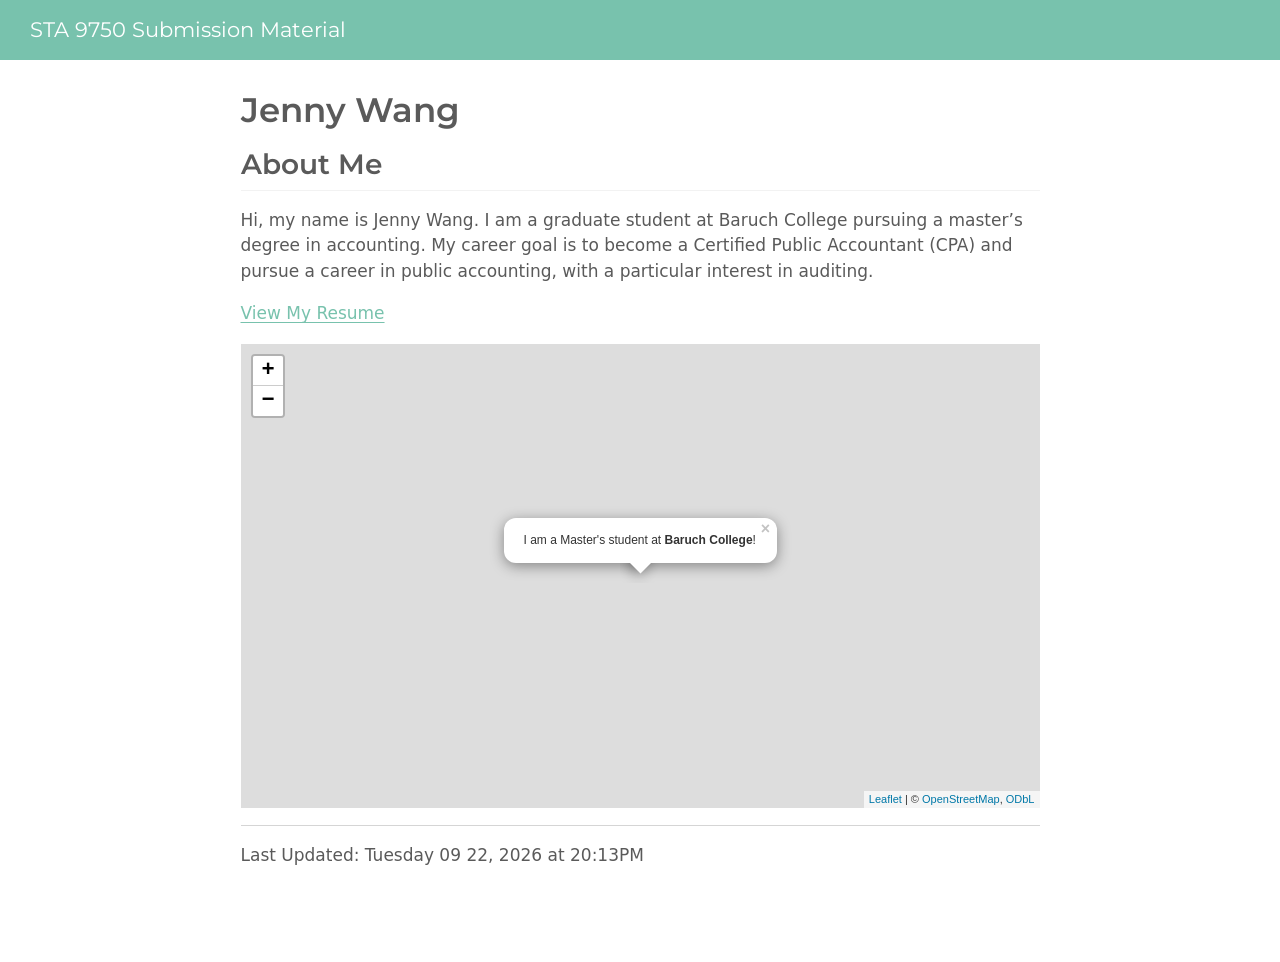
==== docs/index.html @ cc37baf5 "created personal website and initial push" ====
<!DOCTYPE html>
<html xmlns="http://www.w3.org/1999/xhtml" lang="en" xml:lang="en"><head>

<meta charset="utf-8">
<meta name="generator" content="quarto-1.10.18">

<meta name="viewport" content="width=device-width, initial-scale=1.0, user-scalable=yes">


<title>Jenny Wang – STA 9750 Submission Material</title>
<style>
/* Default styles provided by pandoc.
** See https://pandoc.org/MANUAL.html#variables-for-html for config info.
*/
span.smallcaps{font-variant: small-caps;}
div.columns{display: flex; gap: 1.5em;}
div.column{flex: auto;}
@media screen {
div.columns{gap: min(4vw, 1.5em);}
div.column{overflow-x: auto;}
}
div.hanging-indent{margin-left: 1.5em; text-indent: -1.5em;}
ul.task-list{list-style: none;}
ul.task-list li input[type="checkbox"] {
  width: 0.8em;
  margin: 0 0.8em 0.2em -1em; /* quarto-specific, see https://github.com/quarto-dev/quarto-cli/issues/4556 */ 
  vertical-align: middle;
}
</style>


<script src="site_libs/quarto-nav/quarto-nav.js"></script>
<script src="site_libs/quarto-nav/headroom.min.js"></script>
<script src="site_libs/clipboard/clipboard.min.js"></script>
<script src="site_libs/quarto-search/autocomplete.umd.js"></script>
<script src="site_libs/quarto-search/fuse.min.js"></script>
<script src="site_libs/quarto-search/quarto-search.js"></script>
<meta name="quarto:offset" content="./">
<script src="site_libs/quarto-html/quarto.js" type="module"></script>
<script src="site_libs/quarto-html/tabsets/tabsets.js" type="module"></script>
<script src="site_libs/quarto-html/popper.min.js"></script>
<script src="site_libs/quarto-html/tippy.umd.min.js"></script>
<script src="site_libs/quarto-html/anchor.min.js"></script>
<link href="site_libs/quarto-html/tippy.css" rel="stylesheet">
<link href="site_libs/quarto-html/quarto-syntax-highlighting-64a204ab8560d761af7679ceaba22944.css" rel="stylesheet" id="quarto-text-highlighting-styles">
<script src="site_libs/bootstrap/bootstrap.min.js"></script>
<link href="site_libs/bootstrap/bootstrap-icons.css" rel="stylesheet">
<link href="site_libs/bootstrap/bootstrap-fbfffd53e612ab2c1d859e2bf652f7fd.min.css" rel="stylesheet" append-hash="true" id="quarto-bootstrap" data-mode="light">
<script id="quarto-search-options" type="application/json">{
  "location": "navbar",
  "copy-button": false,
  "collapse-after": 3,
  "panel-placement": "end",
  "type": "overlay",
  "limit": 50,
  "keyboard-shortcut": [
    "f",
    "/",
    "s"
  ],
  "show-item-context": false,
  "language": {
    "search-no-results-text": "No results",
    "search-matching-documents-text": "matching documents",
    "search-copy-link-title": "Copy link to search",
    "search-hide-matches-text": "Hide additional matches",
    "search-more-match-text": "more match in this document",
    "search-more-matches-text": "more matches in this document",
    "search-clear-button-title": "Clear",
    "search-text-placeholder": "",
    "search-detached-cancel-button-title": "Cancel",
    "search-submit-button-title": "Submit",
    "search-label": "Search"
  }
}</script>
<link href="site_libs/htmltools-fill-0.5.9/fill.css" rel="stylesheet">

<script src="site_libs/htmlwidgets-1.6.4/htmlwidgets.js"></script>

<script src="site_libs/jquery-3.6.0/jquery-3.6.0.min.js"></script>

<link href="site_libs/leaflet-1.3.1/leaflet.css" rel="stylesheet">

<script src="site_libs/leaflet-1.3.1/leaflet.js"></script>

<link href="site_libs/leafletfix-1.0.0/leafletfix.css" rel="stylesheet">

<script src="site_libs/proj4-2.6.2/proj4.min.js"></script>

<script src="site_libs/Proj4Leaflet-1.0.1/proj4leaflet.js"></script>

<link href="site_libs/rstudio_leaflet-1.3.1/rstudio_leaflet.css" rel="stylesheet">

<script src="site_libs/leaflet-binding-2.2.3/leaflet.js"></script>



</head>

<body class="nav-fixed fullcontent quarto-light">

<div id="quarto-search-results"></div>
  <header id="quarto-header" class="headroom fixed-top">
    <nav class="navbar navbar-expand-lg " data-bs-theme="dark">
      <div class="navbar-container container-fluid">
      <div class="navbar-brand-container mx-auto">
    <a class="navbar-brand" href="./index.html">
    <span class="navbar-title">STA 9750 Submission Material</span>
    </a>
  </div>
        <div class="quarto-navbar-tools tools-end">
</div>
      </div> <!-- /container-fluid -->
    </nav>
</header>
<!-- content -->
<div id="quarto-content" class="quarto-container page-columns page-rows-contents page-layout-article page-navbar">
<!-- sidebar -->
<!-- margin-sidebar -->
    
<!-- main -->
<main class="content" id="quarto-document-content">

<header id="title-block-header" class="quarto-title-block default">
<div class="quarto-title">
<h1 class="title">Jenny Wang</h1>
</div>



<div class="quarto-title-meta">

    
  
    
  </div>
  


</header>


<section id="about-me" class="level2">
<h2 class="anchored" data-anchor-id="about-me">About Me</h2>
<p>Hi, my name is Jenny Wang. I am a graduate student at Baruch College pursuing a master’s degree in accounting. My career goal is to become a Certified Public Accountant (CPA) and pursue a career in public accounting, with a particular interest in auditing.</p>
<p><a href="https://docs.google.com/document/d/17AjvxmYnHz1pqt0c5sR_mrytxK9kTpxsOScxq14Z738/edit?usp=sharing">View My Resume</a></p>
<div class="cell">
<div class="cell-output-display">
<div class="leaflet html-widget html-fill-item" id="htmlwidget-4ecbbc50eb7a06103126" style="width:100%;height:464px;"></div>
<script type="application/json" data-for="htmlwidget-4ecbbc50eb7a06103126">{"x":{"options":{"crs":{"crsClass":"L.CRS.EPSG3857","code":null,"proj4def":null,"projectedBounds":null,"options":{}}},"calls":[{"method":"addTiles","args":["https://{s}.tile.openstreetmap.org/{z}/{x}/{y}.png",null,null,{"minZoom":0,"maxZoom":18,"tileSize":256,"subdomains":"abc","errorTileUrl":"","tms":false,"noWrap":false,"zoomOffset":0,"zoomReverse":false,"opacity":1,"zIndex":1,"detectRetina":false,"attribution":"&copy; <a href=\"https://openstreetmap.org/copyright/\">OpenStreetMap<\/a>,  <a href=\"https://opendatacommons.org/licenses/odbl/\">ODbL<\/a>"}]},{"method":"addPopups","args":[40.74028,-73.98333,"I am a Master's student at <b>Baruch College<\/b>!",null,null,{"maxWidth":300,"minWidth":50,"autoPan":true,"keepInView":false,"closeButton":true,"className":""}]}],"setView":[[40.74028,-73.98333],17,[]],"limits":{"lat":[40.74028,40.74028],"lng":[-73.98333,-73.98333]}},"evals":[],"jsHooks":[]}</script>
</div>
</div>
<hr>
<p>Last Updated: Tuesday 09 22, 2026 at 20:13PM</p>


</section>

</main> <!-- /main -->
<script id="quarto-html-after-body" type="application/javascript">
  window.document.addEventListener("DOMContentLoaded", function (event) {
    const icon = "";
    const anchorJS = new window.AnchorJS();
    anchorJS.options = {
      placement: 'right',
      icon: icon
    };
    anchorJS.add('.anchored');
    const isCodeAnnotation = (el) => {
      for (const clz of el.classList) {
        if (clz.startsWith('code-annotation-')) {                     
          return true;
        }
      }
      return false;
    }
    const onCopySuccess = function(e) {
      // button target
      const button = e.trigger;
      // don't keep focus
      button.blur();
      // flash "checked"
      button.classList.add('code-copy-button-checked');
      var currentTitle = button.getAttribute("title");
      button.setAttribute("title", "Copied!");
      let tooltip;
      if (window.bootstrap) {
        button.setAttribute("data-bs-toggle", "tooltip");
        button.setAttribute("data-bs-placement", "left");
        button.setAttribute("data-bs-title", "Copied!");
        tooltip = new bootstrap.Tooltip(button, 
          { trigger: "manual", 
            customClass: "code-copy-button-tooltip",
            offset: [0, -8]});
        tooltip.show();    
      }
      setTimeout(function() {
        if (tooltip) {
          tooltip.hide();
          button.removeAttribute("data-bs-title");
          button.removeAttribute("data-bs-toggle");
          button.removeAttribute("data-bs-placement");
        }
        button.setAttribute("title", currentTitle);
        button.classList.remove('code-copy-button-checked');
      }, 1000);
      // clear code selection
      e.clearSelection();
    }
    const getTextToCopy = function(trigger) {
      const outerScaffold = trigger.parentElement.cloneNode(true);
      const codeEl = outerScaffold.querySelector('code');
      for (const childEl of codeEl.children) {
        if (isCodeAnnotation(childEl)) {
          childEl.remove();
        }
      }
      return codeEl.innerText;
    }
    const clipboard = new window.ClipboardJS('.code-copy-button:not([data-in-quarto-modal])', {
      text: getTextToCopy
    });
    clipboard.on('success', onCopySuccess);
    if (window.document.getElementById('quarto-embedded-source-code-modal')) {
      const clipboardModal = new window.ClipboardJS('.code-copy-button[data-in-quarto-modal]', {
        text: getTextToCopy,
        container: window.document.getElementById('quarto-embedded-source-code-modal')
      });
      clipboardModal.on('success', onCopySuccess);
    }
      var localhostRegex = new RegExp(/^(?:http|https):\/\/localhost\:?[0-9]*\//);
      var mailtoRegex = new RegExp(/^mailto:/);
        var filterRegex = new RegExp("https:\/\/jennywc\.github\.io\/STA9750-2026-FALL\/");
      var isInternal = (href) => {
          return filterRegex.test(href) || localhostRegex.test(href) || mailtoRegex.test(href);
      }
      // Inspect non-navigation links and adorn them if external
     var links = window.document.querySelectorAll('a[href]:not(.nav-link):not(.navbar-brand):not(.toc-action):not(.sidebar-link):not(.sidebar-item-toggle):not(.pagination-link):not(.no-external):not([aria-hidden]):not(.dropdown-item):not(.quarto-navigation-tool):not(.about-link)');
      for (var i=0; i<links.length; i++) {
        const link = links[i];
        if (!isInternal(link.href)) {
          // undo the damage that might have been done by quarto-nav.js in the case of
          // links that we want to consider external
          if (link.dataset.originalHref !== undefined) {
            link.href = link.dataset.originalHref;
          }
        }
      }
    function tippyHover(el, contentFn, onTriggerFn, onUntriggerFn) {
      const config = {
        allowHTML: true,
        maxWidth: 500,
        delay: 100,
        arrow: false,
        appendTo: function(el) {
            return el.parentElement;
        },
        interactive: true,
        interactiveBorder: 10,
        theme: 'quarto',
        placement: 'bottom-start',
      };
      if (contentFn) {
        config.content = contentFn;
      }
      if (onTriggerFn) {
        config.onTrigger = onTriggerFn;
      }
      if (onUntriggerFn) {
        config.onUntrigger = onUntriggerFn;
      }
      window.tippy(el, config); 
    }
    const noterefs = window.document.querySelectorAll('a[role="doc-noteref"]');
    for (var i=0; i<noterefs.length; i++) {
      const ref = noterefs[i];
      tippyHover(ref, function() {
        // use id or data attribute instead here
        let href = ref.getAttribute('data-footnote-href') || ref.getAttribute('href');
        try { href = new URL(href).hash; } catch {}
        const id = href.replace(/^#\/?/, "");
        const note = window.document.getElementById(id);
        if (note) {
          return note.innerHTML;
        } else {
          return "";
        }
      });
    }
    const xrefs = window.document.querySelectorAll('a.quarto-xref');
    const processXRef = (id, note) => {
      // Strip column container classes
      const stripColumnClz = (el) => {
        el.classList.remove("page-full", "page-columns");
        if (el.children) {
          for (const child of el.children) {
            stripColumnClz(child);
          }
        }
      }
      stripColumnClz(note)
      if (id === null || id.startsWith('sec-')) {
        // Special case sections, only their first couple elements
        const container = document.createElement("div");
        if (note.children && note.children.length > 2) {
          container.appendChild(note.children[0].cloneNode(true));
          for (let i = 1; i < note.children.length; i++) {
            const child = note.children[i];
            if (child.tagName === "P" && child.innerText === "") {
              continue;
            } else {
              container.appendChild(child.cloneNode(true));
              break;
            }
          }
          if (window.Quarto?.typesetMath) {
            window.Quarto.typesetMath(container);
          }
          return container.innerHTML
        } else {
          if (window.Quarto?.typesetMath) {
            window.Quarto.typesetMath(note);
          }
          return note.innerHTML;
        }
      } else {
        // Remove any anchor links if they are present
        const anchorLink = note.querySelector('a.anchorjs-link');
        if (anchorLink) {
          anchorLink.remove();
        }
        if (window.Quarto?.typesetMath) {
          window.Quarto.typesetMath(note);
        }
        if (note.classList.contains("callout")) {
          return note.outerHTML;
        } else {
          return note.innerHTML;
        }
      }
    }
    for (var i=0; i<xrefs.length; i++) {
      const xref = xrefs[i];
      tippyHover(xref, undefined, function(instance) {
        instance.disable();
        let url = xref.getAttribute('href');
        let hash = undefined; 
        if (url.startsWith('#')) {
          hash = url;
        } else {
          try { hash = new URL(url).hash; } catch {}
        }
        if (hash) {
          const id = hash.replace(/^#\/?/, "");
          const note = window.document.getElementById(id);
          if (note !== null) {
            try {
              const html = processXRef(id, note.cloneNode(true));
              instance.setContent(html);
            } finally {
              instance.enable();
              instance.show();
            }
          } else {
            // See if we can fetch this
            fetch(url.split('#')[0])
            .then(res => res.text())
            .then(html => {
              const parser = new DOMParser();
              const htmlDoc = parser.parseFromString(html, "text/html");
              const note = htmlDoc.getElementById(id);
              if (note !== null) {
                const html = processXRef(id, note);
                instance.setContent(html);
              } 
            }).finally(() => {
              instance.enable();
              instance.show();
            });
          }
        } else {
          // See if we can fetch a full url (with no hash to target)
          // This is a special case and we should probably do some content thinning / targeting
          fetch(url)
          .then(res => res.text())
          .then(html => {
            const parser = new DOMParser();
            const htmlDoc = parser.parseFromString(html, "text/html");
            const note = htmlDoc.querySelector('main.content');
            if (note !== null) {
              // This should only happen for chapter cross references
              // (since there is no id in the URL)
              // remove the first header
              if (note.children.length > 0 && note.children[0].tagName === "HEADER") {
                note.children[0].remove();
              }
              const html = processXRef(null, note);
              instance.setContent(html);
            } 
          }).finally(() => {
            instance.enable();
            instance.show();
          });
        }
      }, function(instance) {
      });
    }
        let selectedAnnoteEl;
        const selectorForAnnotation = ( cell, annotation) => {
          let cellAttr = 'data-code-cell="' + cell + '"';
          let lineAttr = 'data-code-annotation="' +  annotation + '"';
          const selector = 'span[' + cellAttr + '][' + lineAttr + ']';
          return selector;
        }
        const selectCodeLines = (annoteEl) => {
          const doc = window.document;
          const targetCell = annoteEl.getAttribute("data-target-cell");
          const targetAnnotation = annoteEl.getAttribute("data-target-annotation");
          const annoteSpan = window.document.querySelector(selectorForAnnotation(targetCell, targetAnnotation));
          const lines = annoteSpan.getAttribute("data-code-lines").split(",");
          const lineIds = lines.map((line) => {
            return targetCell + "-" + line;
          })
          let top = null;
          let height = null;
          let parent = null;
          if (lineIds.length > 0) {
              //compute the position of the single el (top and bottom and make a div)
              const el = window.document.getElementById(lineIds[0]);
              top = el.offsetTop;
              height = el.offsetHeight;
              parent = el.parentElement.parentElement;
            if (lineIds.length > 1) {
              const lastEl = window.document.getElementById(lineIds[lineIds.length - 1]);
              const bottom = lastEl.offsetTop + lastEl.offsetHeight;
              height = bottom - top;
            }
            if (top !== null && height !== null && parent !== null) {
              // cook up a div (if necessary) and position it 
              let div = window.document.getElementById("code-annotation-line-highlight");
              if (div === null) {
                div = window.document.createElement("div");
                div.setAttribute("id", "code-annotation-line-highlight");
                div.style.position = 'absolute';
                parent.appendChild(div);
              }
              div.style.top = top - 2 + "px";
              div.style.height = height + 4 + "px";
              div.style.left = 0;
              let gutterDiv = window.document.getElementById("code-annotation-line-highlight-gutter");
              if (gutterDiv === null) {
                gutterDiv = window.document.createElement("div");
                gutterDiv.setAttribute("id", "code-annotation-line-highlight-gutter");
                gutterDiv.style.position = 'absolute';
                const codeCell = window.document.getElementById(targetCell);
                const gutter = codeCell.querySelector('.code-annotation-gutter');
                gutter.appendChild(gutterDiv);
              }
              gutterDiv.style.top = top - 2 + "px";
              gutterDiv.style.height = height + 4 + "px";
            }
            selectedAnnoteEl = annoteEl;
          }
        };
        const unselectCodeLines = () => {
          const elementsIds = ["code-annotation-line-highlight", "code-annotation-line-highlight-gutter"];
          elementsIds.forEach((elId) => {
            const div = window.document.getElementById(elId);
            if (div) {
              div.remove();
            }
          });
          selectedAnnoteEl = undefined;
        };
          // Handle positioning of the toggle
      window.addEventListener(
        "resize",
        throttle(() => {
          elRect = undefined;
          if (selectedAnnoteEl) {
            selectCodeLines(selectedAnnoteEl);
          }
        }, 10)
      );
      function throttle(fn, ms) {
      let throttle = false;
      let timer;
        return (...args) => {
          if(!throttle) { // first call gets through
              fn.apply(this, args);
              throttle = true;
          } else { // all the others get throttled
              if(timer) clearTimeout(timer); // cancel #2
              timer = setTimeout(() => {
                fn.apply(this, args);
                timer = throttle = false;
              }, ms);
          }
        };
      }
        // Attach click handler to the DT
        const annoteDls = window.document.querySelectorAll('dt[data-target-cell]');
        for (const annoteDlNode of annoteDls) {
          annoteDlNode.addEventListener('click', (event) => {
            const clickedEl = event.target;
            if (clickedEl !== selectedAnnoteEl) {
              unselectCodeLines();
              const activeEl = window.document.querySelector('dt[data-target-cell].code-annotation-active');
              if (activeEl) {
                activeEl.classList.remove('code-annotation-active');
              }
              selectCodeLines(clickedEl);
              clickedEl.classList.add('code-annotation-active');
            } else {
              // Unselect the line
              unselectCodeLines();
              clickedEl.classList.remove('code-annotation-active');
            }
          });
        }
    const findCites = (el) => {
      const parentEl = el.parentElement;
      if (parentEl) {
        const cites = parentEl.dataset.cites;
        if (cites) {
          return {
            el,
            cites: cites.split(' ')
          };
        } else {
          return findCites(el.parentElement)
        }
      } else {
        return undefined;
      }
    };
    var bibliorefs = window.document.querySelectorAll('a[role="doc-biblioref"]');
    for (var i=0; i<bibliorefs.length; i++) {
      const ref = bibliorefs[i];
      const citeInfo = findCites(ref);
      if (citeInfo) {
        tippyHover(citeInfo.el, function() {
          var popup = window.document.createElement('div');
          citeInfo.cites.forEach(function(cite) {
            var citeDiv = window.document.createElement('div');
            citeDiv.classList.add('hanging-indent');
            citeDiv.classList.add('csl-entry');
            var biblioDiv = window.document.getElementById('ref-' + cite);
            if (biblioDiv) {
              citeDiv.innerHTML = biblioDiv.innerHTML;
            }
            popup.appendChild(citeDiv);
          });
          return popup.innerHTML;
        });
      }
    }
  });
  </script>
</div> <!-- /content -->




</body></html>
---- docs/site_libs/quarto-html/tippy.css ----
.tippy-box[data-animation=fade][data-state=hidden]{opacity:0}[data-tippy-root]{max-width:calc(100vw - 10px)}.tippy-box{position:relative;background-color:#333;color:#fff;border-radius:4px;font-size:14px;line-height:1.4;white-space:normal;outline:0;transition-property:transform,visibility,opacity}.tippy-box[data-placement^=top]>.tippy-arrow{bottom:0}.tippy-box[data-placement^=top]>.tippy-arrow:before{bottom:-7px;left:0;border-width:8px 8px 0;border-top-color:initial;transform-origin:center top}.tippy-box[data-placement^=bottom]>.tippy-arrow{top:0}.tippy-box[data-placement^=bottom]>.tippy-arrow:before{top:-7px;left:0;border-width:0 8px 8px;border-bottom-color:initial;transform-origin:center bottom}.tippy-box[data-placement^=left]>.tippy-arrow{right:0}.tippy-box[data-placement^=left]>.tippy-arrow:before{border-width:8px 0 8px 8px;border-left-color:initial;right:-7px;transform-origin:center left}.tippy-box[data-placement^=right]>.tippy-arrow{left:0}.tippy-box[data-placement^=right]>.tippy-arrow:before{left:-7px;border-width:8px 8px 8px 0;border-right-color:initial;transform-origin:center right}.tippy-box[data-inertia][data-state=visible]{transition-timing-function:cubic-bezier(.54,1.5,.38,1.11)}.tippy-arrow{width:16px;height:16px;color:#333}.tippy-arrow:before{content:"";position:absolute;border-color:transparent;border-style:solid}.tippy-content{position:relative;padding:5px 9px;z-index:1}
---- docs/site_libs/quarto-html/quarto-syntax-highlighting-64a204ab8560d761af7679ceaba22944.css ----
/* quarto syntax highlight colors */
:root {
  --quarto-hl-ot-color: #003B4F;
  --quarto-hl-at-color: #657422;
  --quarto-hl-ss-color: #20794D;
  --quarto-hl-an-color: #5E5E5E;
  --quarto-hl-fu-color: #4758AB;
  --quarto-hl-st-color: #20794D;
  --quarto-hl-cf-color: #003B4F;
  --quarto-hl-op-color: #5E5E5E;
  --quarto-hl-er-color: #AD0000;
  --quarto-hl-bn-color: #AD0000;
  --quarto-hl-al-color: #AD0000;
  --quarto-hl-va-color: #111111;
  --quarto-hl-bu-color: inherit;
  --quarto-hl-ex-color: inherit;
  --quarto-hl-pp-color: #AD0000;
  --quarto-hl-in-color: #5E5E5E;
  --quarto-hl-vs-color: #20794D;
  --quarto-hl-wa-color: #5E5E5E;
  --quarto-hl-do-color: #5E5E5E;
  --quarto-hl-im-color: #00769E;
  --quarto-hl-ch-color: #20794D;
  --quarto-hl-dt-color: #AD0000;
  --quarto-hl-fl-color: #AD0000;
  --quarto-hl-co-color: #5E5E5E;
  --quarto-hl-cv-color: #5E5E5E;
  --quarto-hl-cn-color: #8f5902;
  --quarto-hl-sc-color: #5E5E5E;
  --quarto-hl-dv-color: #AD0000;
  --quarto-hl-kw-color: #003B4F;
}

/* other quarto variables */
:root {
  --quarto-font-monospace: SFMono-Regular, Menlo, Monaco, Consolas, "Liberation Mono", "Courier New", monospace;
}

/* syntax highlight based on Pandoc's rules */
pre > code.sourceCode > span {
  color: #003B4F;
}

code.sourceCode > span {
  color: #003B4F;
}

div.sourceCode,
div.sourceCode pre.sourceCode {
  color: #003B4F;
}

/* Normal */
code span {
  color: #003B4F;
}

/* Alert */
code span.al {
  color: #AD0000;
  font-style: inherit;
}

/* Annotation */
code span.an {
  color: #5E5E5E;
  font-style: inherit;
}

/* Attribute */
code span.at {
  color: #657422;
  font-style: inherit;
}

/* BaseN */
code span.bn {
  color: #AD0000;
  font-style: inherit;
}

/* BuiltIn */
code span.bu {
  font-style: inherit;
}

/* ControlFlow */
code span.cf {
  color: #003B4F;
  font-weight: bold;
  font-style: inherit;
}

/* Char */
code span.ch {
  color: #20794D;
  font-style: inherit;
}

/* Constant */
code span.cn {
  color: #8f5902;
  font-style: inherit;
}

/* Comment */
code span.co {
  color: #5E5E5E;
  font-style: inherit;
}

/* CommentVar */
code span.cv {
  color: #5E5E5E;
  font-style: italic;
}

/* Documentation */
code span.do {
  color: #5E5E5E;
  font-style: italic;
}

/* DataType */
code span.dt {
  color: #AD0000;
  font-style: inherit;
}

/* DecVal */
code span.dv {
  color: #AD0000;
  font-style: inherit;
}

/* Error */
code span.er {
  color: #AD0000;
  font-style: inherit;
}

/* Extension */
code span.ex {
  font-style: inherit;
}

/* Float */
code span.fl {
  color: #AD0000;
  font-style: inherit;
}

/* Function */
code span.fu {
  color: #4758AB;
  font-style: inherit;
}

/* Import */
code span.im {
  color: #00769E;
  font-style: inherit;
}

/* Information */
code span.in {
  color: #5E5E5E;
  font-style: inherit;
}

/* Keyword */
code span.kw {
  color: #003B4F;
  font-weight: bold;
  font-style: inherit;
}

/* Operator */
code span.op {
  color: #5E5E5E;
  font-style: inherit;
}

/* Other */
code span.ot {
  color: #003B4F;
  font-style: inherit;
}

/* Preprocessor */
code span.pp {
  color: #AD0000;
  font-style: inherit;
}

/* SpecialChar */
code span.sc {
  color: #5E5E5E;
  font-style: inherit;
}

/* SpecialString */
code span.ss {
  color: #20794D;
  font-style: inherit;
}

/* String */
code span.st {
  color: #20794D;
  font-style: inherit;
}

/* Variable */
code span.va {
  color: #111111;
  font-style: inherit;
}

/* VerbatimString */
code span.vs {
  color: #20794D;
  font-style: inherit;
}

/* Warning */
code span.wa {
  color: #5E5E5E;
  font-style: italic;
}

.prevent-inlining {
  content: "</";
}

/*# sourceMappingURL=9d8d5bb603a83b8298b89080a598c93b.css.map */
---- docs/site_libs/htmltools-fill-0.5.9/fill.css ----
@layer htmltools {
  .html-fill-container {
    display: flex;
    flex-direction: column;
    /* Prevent the container from expanding vertically or horizontally beyond its
    parent's constraints. */
    min-height: 0;
    min-width: 0;
  }
  .html-fill-container > .html-fill-item {
    /* Fill items can grow and shrink freely within
    available vertical space in fillable container */
    flex: 1 1 auto;
    min-height: 0;
    min-width: 0;
  }
  .html-fill-container > :not(.html-fill-item) {
    /* Prevent shrinking or growing of non-fill items */
    flex: 0 0 auto;
  }
}
---- docs/site_libs/leafletfix-1.0.0/leafletfix.css ----
/* Work around CSS properties introduced on img by bootstrap */
img.leaflet-tile {
  padding: 0;
  margin: 0;
  border-radius: 0;
  border: none;
}
.leaflet .info {
  padding: 6px 8px;
  font: 14px/16px Arial, Helvetica, sans-serif;
  background: white;
  background: rgba(255,255,255,0.8);
  box-shadow: 0 0 15px rgba(0,0,0,0.2);
  border-radius: 5px;
}
.leaflet .legend {
  line-height: 18px;
  color: #555;
}
.leaflet .legend svg text {
  fill: #555;
}
.leaflet .legend svg line {
  stroke: #555;
}
.leaflet .legend i {
  width: 18px;
  height: 18px;
  margin-right: 4px;
  opacity: 0.7;
  display: inline-block;
  vertical-align: top;
  /*For IE 7*/
  zoom: 1;
  *display: inline;
}
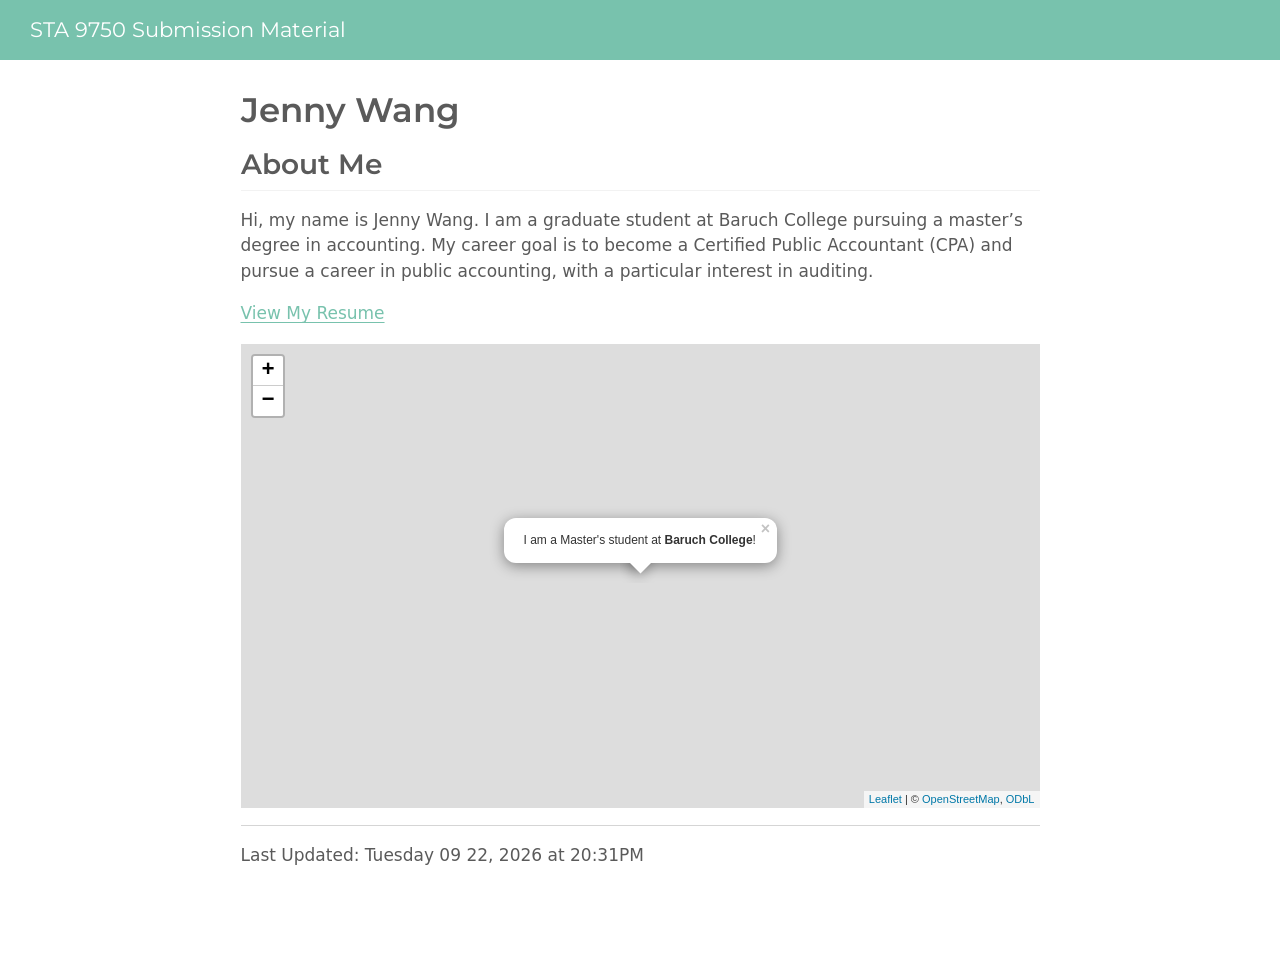
==== commit 64005d73: "create website push 2" ====
--- a/docs/index.html
+++ b/docs/index.html
@@ -146,12 +146,12 @@
 <p><a href="https://docs.google.com/document/d/17AjvxmYnHz1pqt0c5sR_mrytxK9kTpxsOScxq14Z738/edit?usp=sharing">View My Resume</a></p>
 <div class="cell">
 <div class="cell-output-display">
-<div class="leaflet html-widget html-fill-item" id="htmlwidget-4ecbbc50eb7a06103126" style="width:100%;height:464px;"></div>
-<script type="application/json" data-for="htmlwidget-4ecbbc50eb7a06103126">{"x":{"options":{"crs":{"crsClass":"L.CRS.EPSG3857","code":null,"proj4def":null,"projectedBounds":null,"options":{}}},"calls":[{"method":"addTiles","args":["https://{s}.tile.openstreetmap.org/{z}/{x}/{y}.png",null,null,{"minZoom":0,"maxZoom":18,"tileSize":256,"subdomains":"abc","errorTileUrl":"","tms":false,"noWrap":false,"zoomOffset":0,"zoomReverse":false,"opacity":1,"zIndex":1,"detectRetina":false,"attribution":"&copy; <a href=\"https://openstreetmap.org/copyright/\">OpenStreetMap<\/a>,  <a href=\"https://opendatacommons.org/licenses/odbl/\">ODbL<\/a>"}]},{"method":"addPopups","args":[40.74028,-73.98333,"I am a Master's student at <b>Baruch College<\/b>!",null,null,{"maxWidth":300,"minWidth":50,"autoPan":true,"keepInView":false,"closeButton":true,"className":""}]}],"setView":[[40.74028,-73.98333],17,[]],"limits":{"lat":[40.74028,40.74028],"lng":[-73.98333,-73.98333]}},"evals":[],"jsHooks":[]}</script>
+<div class="leaflet html-widget html-fill-item" id="htmlwidget-5089fd50ded58df816ab" style="width:100%;height:464px;"></div>
+<script type="application/json" data-for="htmlwidget-5089fd50ded58df816ab">{"x":{"options":{"crs":{"crsClass":"L.CRS.EPSG3857","code":null,"proj4def":null,"projectedBounds":null,"options":{}}},"calls":[{"method":"addTiles","args":["https://{s}.tile.openstreetmap.org/{z}/{x}/{y}.png",null,null,{"minZoom":0,"maxZoom":18,"tileSize":256,"subdomains":"abc","errorTileUrl":"","tms":false,"noWrap":false,"zoomOffset":0,"zoomReverse":false,"opacity":1,"zIndex":1,"detectRetina":false,"attribution":"&copy; <a href=\"https://openstreetmap.org/copyright/\">OpenStreetMap<\/a>,  <a href=\"https://opendatacommons.org/licenses/odbl/\">ODbL<\/a>"}]},{"method":"addPopups","args":[40.74028,-73.98333,"I am a Master's student at <b>Baruch College<\/b>!",null,null,{"maxWidth":300,"minWidth":50,"autoPan":true,"keepInView":false,"closeButton":true,"className":""}]}],"setView":[[40.74028,-73.98333],17,[]],"limits":{"lat":[40.74028,40.74028],"lng":[-73.98333,-73.98333]}},"evals":[],"jsHooks":[]}</script>
 </div>
 </div>
 <hr>
-<p>Last Updated: Tuesday 09 22, 2026 at 20:13PM</p>
+<p>Last Updated: Tuesday 09 22, 2026 at 20:31PM</p>
 
 
 </section>
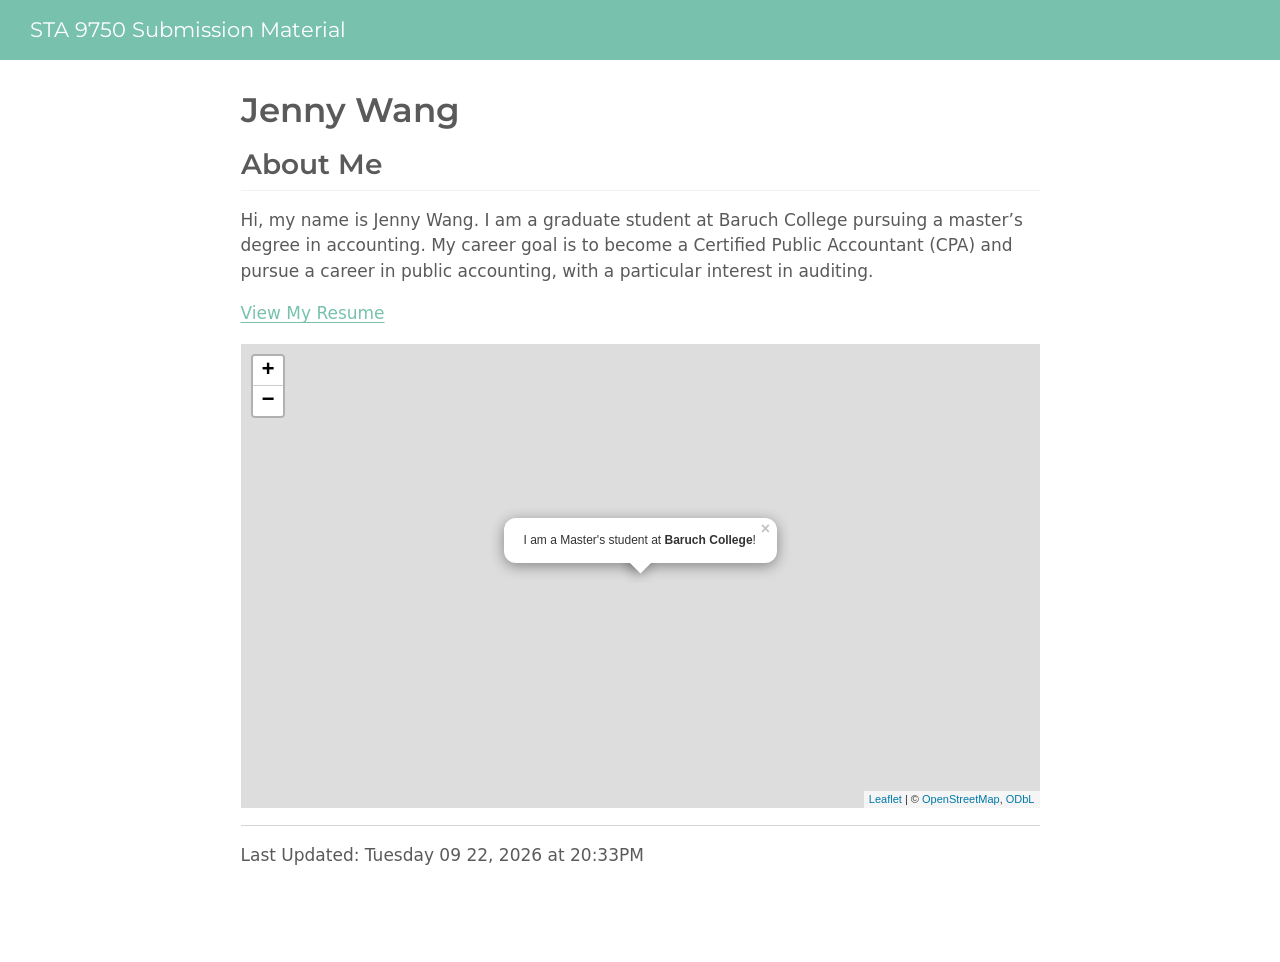
==== commit eaa0465b: "create website push 3" ====
--- a/docs/index.html
+++ b/docs/index.html
@@ -146,12 +146,12 @@
 <p><a href="https://docs.google.com/document/d/17AjvxmYnHz1pqt0c5sR_mrytxK9kTpxsOScxq14Z738/edit?usp=sharing">View My Resume</a></p>
 <div class="cell">
 <div class="cell-output-display">
-<div class="leaflet html-widget html-fill-item" id="htmlwidget-5089fd50ded58df816ab" style="width:100%;height:464px;"></div>
-<script type="application/json" data-for="htmlwidget-5089fd50ded58df816ab">{"x":{"options":{"crs":{"crsClass":"L.CRS.EPSG3857","code":null,"proj4def":null,"projectedBounds":null,"options":{}}},"calls":[{"method":"addTiles","args":["https://{s}.tile.openstreetmap.org/{z}/{x}/{y}.png",null,null,{"minZoom":0,"maxZoom":18,"tileSize":256,"subdomains":"abc","errorTileUrl":"","tms":false,"noWrap":false,"zoomOffset":0,"zoomReverse":false,"opacity":1,"zIndex":1,"detectRetina":false,"attribution":"&copy; <a href=\"https://openstreetmap.org/copyright/\">OpenStreetMap<\/a>,  <a href=\"https://opendatacommons.org/licenses/odbl/\">ODbL<\/a>"}]},{"method":"addPopups","args":[40.74028,-73.98333,"I am a Master's student at <b>Baruch College<\/b>!",null,null,{"maxWidth":300,"minWidth":50,"autoPan":true,"keepInView":false,"closeButton":true,"className":""}]}],"setView":[[40.74028,-73.98333],17,[]],"limits":{"lat":[40.74028,40.74028],"lng":[-73.98333,-73.98333]}},"evals":[],"jsHooks":[]}</script>
+<div class="leaflet html-widget html-fill-item" id="htmlwidget-bd2a91890921be3d59dd" style="width:100%;height:464px;"></div>
+<script type="application/json" data-for="htmlwidget-bd2a91890921be3d59dd">{"x":{"options":{"crs":{"crsClass":"L.CRS.EPSG3857","code":null,"proj4def":null,"projectedBounds":null,"options":{}}},"calls":[{"method":"addTiles","args":["https://{s}.tile.openstreetmap.org/{z}/{x}/{y}.png",null,null,{"minZoom":0,"maxZoom":18,"tileSize":256,"subdomains":"abc","errorTileUrl":"","tms":false,"noWrap":false,"zoomOffset":0,"zoomReverse":false,"opacity":1,"zIndex":1,"detectRetina":false,"attribution":"&copy; <a href=\"https://openstreetmap.org/copyright/\">OpenStreetMap<\/a>,  <a href=\"https://opendatacommons.org/licenses/odbl/\">ODbL<\/a>"}]},{"method":"addPopups","args":[40.74028,-73.98333,"I am a Master's student at <b>Baruch College<\/b>!",null,null,{"maxWidth":300,"minWidth":50,"autoPan":true,"keepInView":false,"closeButton":true,"className":""}]}],"setView":[[40.74028,-73.98333],17,[]],"limits":{"lat":[40.74028,40.74028],"lng":[-73.98333,-73.98333]}},"evals":[],"jsHooks":[]}</script>
 </div>
 </div>
 <hr>
-<p>Last Updated: Tuesday 09 22, 2026 at 20:31PM</p>
+<p>Last Updated: Tuesday 09 22, 2026 at 20:33PM</p>
 
 
 </section>
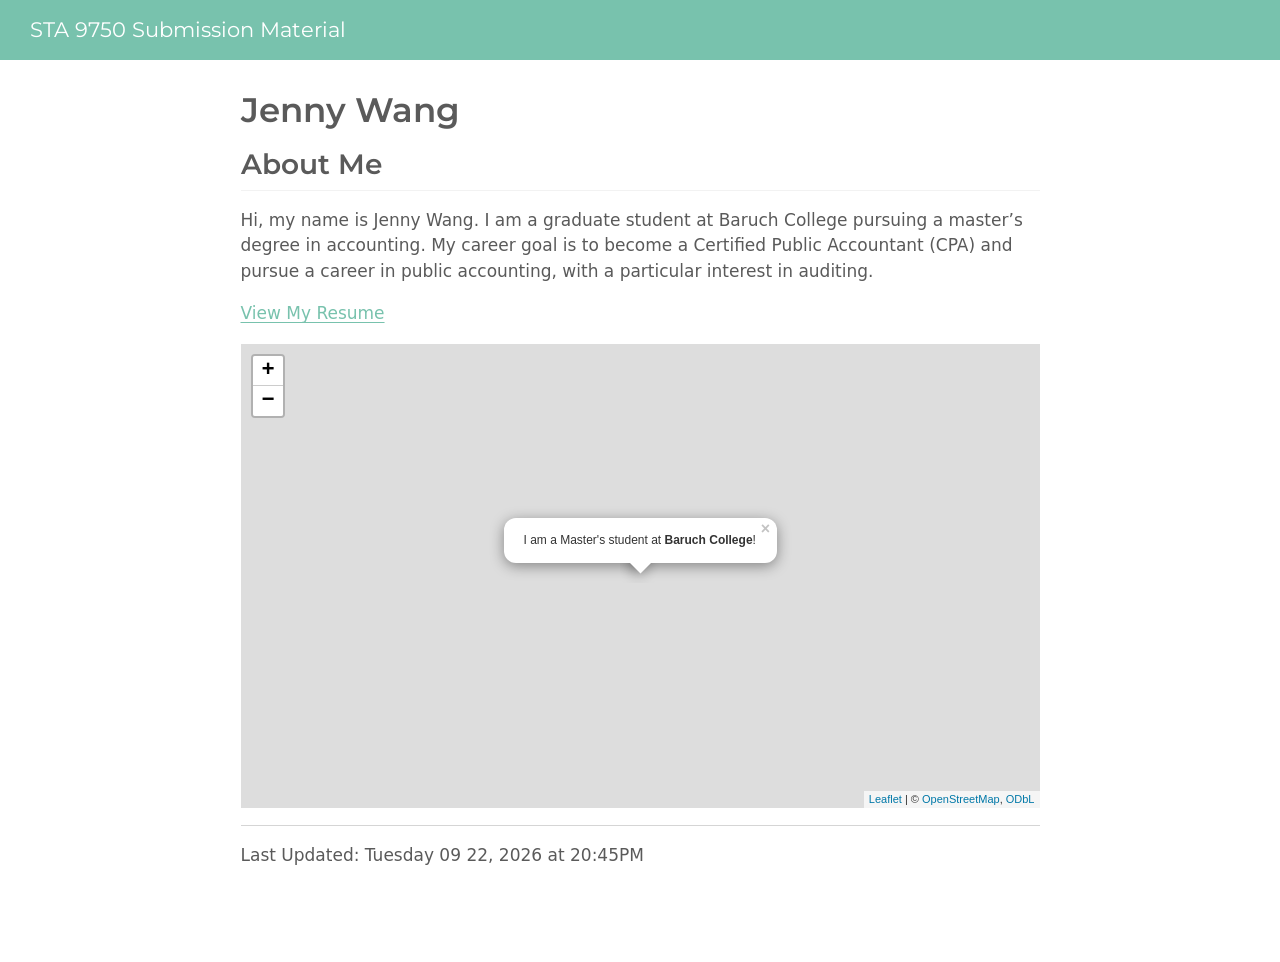
==== commit a9993196: "create website push 4" ====
--- a/docs/index.html
+++ b/docs/index.html
@@ -146,12 +146,12 @@
 <p><a href="https://docs.google.com/document/d/17AjvxmYnHz1pqt0c5sR_mrytxK9kTpxsOScxq14Z738/edit?usp=sharing">View My Resume</a></p>
 <div class="cell">
 <div class="cell-output-display">
-<div class="leaflet html-widget html-fill-item" id="htmlwidget-bd2a91890921be3d59dd" style="width:100%;height:464px;"></div>
-<script type="application/json" data-for="htmlwidget-bd2a91890921be3d59dd">{"x":{"options":{"crs":{"crsClass":"L.CRS.EPSG3857","code":null,"proj4def":null,"projectedBounds":null,"options":{}}},"calls":[{"method":"addTiles","args":["https://{s}.tile.openstreetmap.org/{z}/{x}/{y}.png",null,null,{"minZoom":0,"maxZoom":18,"tileSize":256,"subdomains":"abc","errorTileUrl":"","tms":false,"noWrap":false,"zoomOffset":0,"zoomReverse":false,"opacity":1,"zIndex":1,"detectRetina":false,"attribution":"&copy; <a href=\"https://openstreetmap.org/copyright/\">OpenStreetMap<\/a>,  <a href=\"https://opendatacommons.org/licenses/odbl/\">ODbL<\/a>"}]},{"method":"addPopups","args":[40.74028,-73.98333,"I am a Master's student at <b>Baruch College<\/b>!",null,null,{"maxWidth":300,"minWidth":50,"autoPan":true,"keepInView":false,"closeButton":true,"className":""}]}],"setView":[[40.74028,-73.98333],17,[]],"limits":{"lat":[40.74028,40.74028],"lng":[-73.98333,-73.98333]}},"evals":[],"jsHooks":[]}</script>
+<div class="leaflet html-widget html-fill-item" id="htmlwidget-d95cc1cd08e8ba2e7ba8" style="width:100%;height:464px;"></div>
+<script type="application/json" data-for="htmlwidget-d95cc1cd08e8ba2e7ba8">{"x":{"options":{"crs":{"crsClass":"L.CRS.EPSG3857","code":null,"proj4def":null,"projectedBounds":null,"options":{}}},"calls":[{"method":"addTiles","args":["https://{s}.tile.openstreetmap.org/{z}/{x}/{y}.png",null,null,{"minZoom":0,"maxZoom":18,"tileSize":256,"subdomains":"abc","errorTileUrl":"","tms":false,"noWrap":false,"zoomOffset":0,"zoomReverse":false,"opacity":1,"zIndex":1,"detectRetina":false,"attribution":"&copy; <a href=\"https://openstreetmap.org/copyright/\">OpenStreetMap<\/a>,  <a href=\"https://opendatacommons.org/licenses/odbl/\">ODbL<\/a>"}]},{"method":"addPopups","args":[40.74028,-73.98333,"I am a Master's student at <b>Baruch College<\/b>!",null,null,{"maxWidth":300,"minWidth":50,"autoPan":true,"keepInView":false,"closeButton":true,"className":""}]}],"setView":[[40.74028,-73.98333],17,[]],"limits":{"lat":[40.74028,40.74028],"lng":[-73.98333,-73.98333]}},"evals":[],"jsHooks":[]}</script>
 </div>
 </div>
 <hr>
-<p>Last Updated: Tuesday 09 22, 2026 at 20:33PM</p>
+<p>Last Updated: Tuesday 09 22, 2026 at 20:45PM</p>
 
 
 </section>
